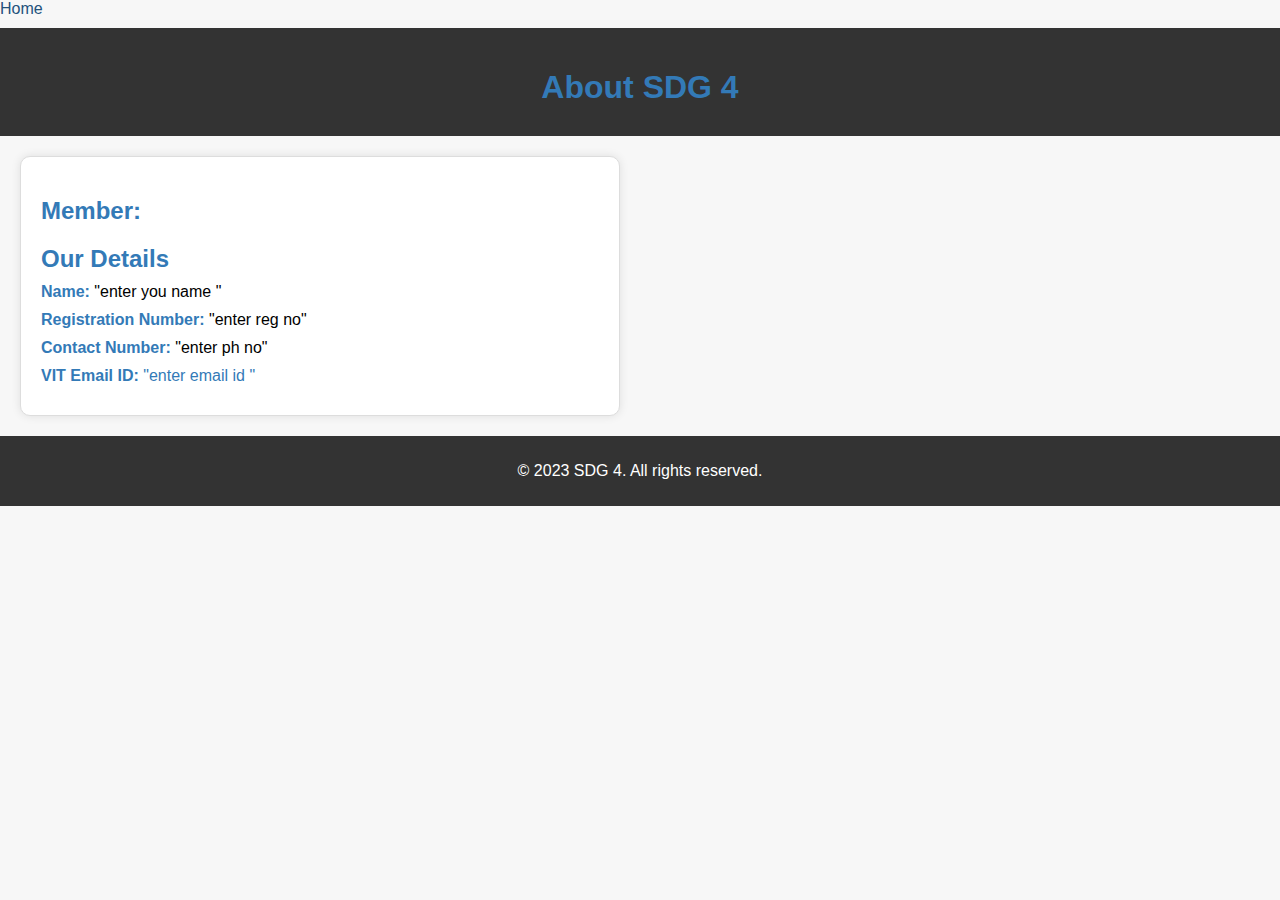
==== sdg4/about.html @ f82a1d2e "initial commit" ====
<!DOCTYPE html>
<html>
<head>
	<title>About SDG 4</title>
	<meta charset="UTF-8">
	<meta name="viewport" content="width=device-width, initial-scale=1.0">
	<style>
		/* Add some basic styling */
		body {
			font-family: Arial, sans-serif;
			margin: 0;
			padding: 0;
			background-color: #f7f7f7; /* Light gray background */
		}
		
		header {
			background-color: #333; /* Dark gray background */
			color: #fff; /* White text */
			padding: 20px;
			text-align: center;
		}
		
		main {
			display: flex;
			flex-direction: row; /* Change to row to make sections parallel */
			align-items: center;
			padding: 20px;
			justify-content: space-between; /* Add space between sections */
		}
		
		section {
			background-color: #fff; /* White background */
			padding: 20px;
			border: 1px solid #ddd; /* Light gray border */
			border-radius: 10px;
			box-shadow: 0px 0px 10px rgba(0, 0, 0, 0.1);
			width: 45%; /* Set width to make sections parallel */
		}
		
		h1, h2 {
			color: #337ab7; /* Blue text */
			margin-bottom: 10px;
		}
		
		ul {
			list-style: none;
			padding: 0;
			margin: 0;
		}
		
		li {
			margin-bottom: 10px;
		}
		
		li strong {
			color: #337ab7; /* Blue text */
		}
		
		a {
			text-decoration: none;
			color: #337ab7; /* Blue text */
		}
		
		a:hover {
			color: #23527c; /* Darker blue text on hover */
		}
		
		footer {
			background-color: #333; /* Dark gray background */
			color: #fff; /* White text */
			padding: 10px;
			text-align: center;
			clear: both;
		}
	</style>
</head>
<body>
	<nav>
            <ul>
                <li><a href="/sdg4/index.html" id="hm">Home</a></li>
                
            </ul>
        </nav>
	<header>
		<h1>About SDG 4</h1>
	</header>
	<main>
		<section id="about">
			<h2>Member:</h2>
			<h2>Our Details</h2>
			<ul>
				<li>
					<strong>Name:</strong> "enter you name "
				</li>
				<li>
					<strong>Registration Number:</strong> "enter reg no"
				</li>
				<li>
					<strong>Contact Number:</strong> "enter ph no"
				</li>
				<li>
					<strong>VIT Email ID:</strong> <a href="mailto:sdg4@vit.edu">"enter email id "</a>
				</li>
			</ul>
		</section>
		
	</main>
	<footer>
		<p>&copy; 2023 SDG 4. All rights reserved.</p>
	</footer>
</body>
</html>
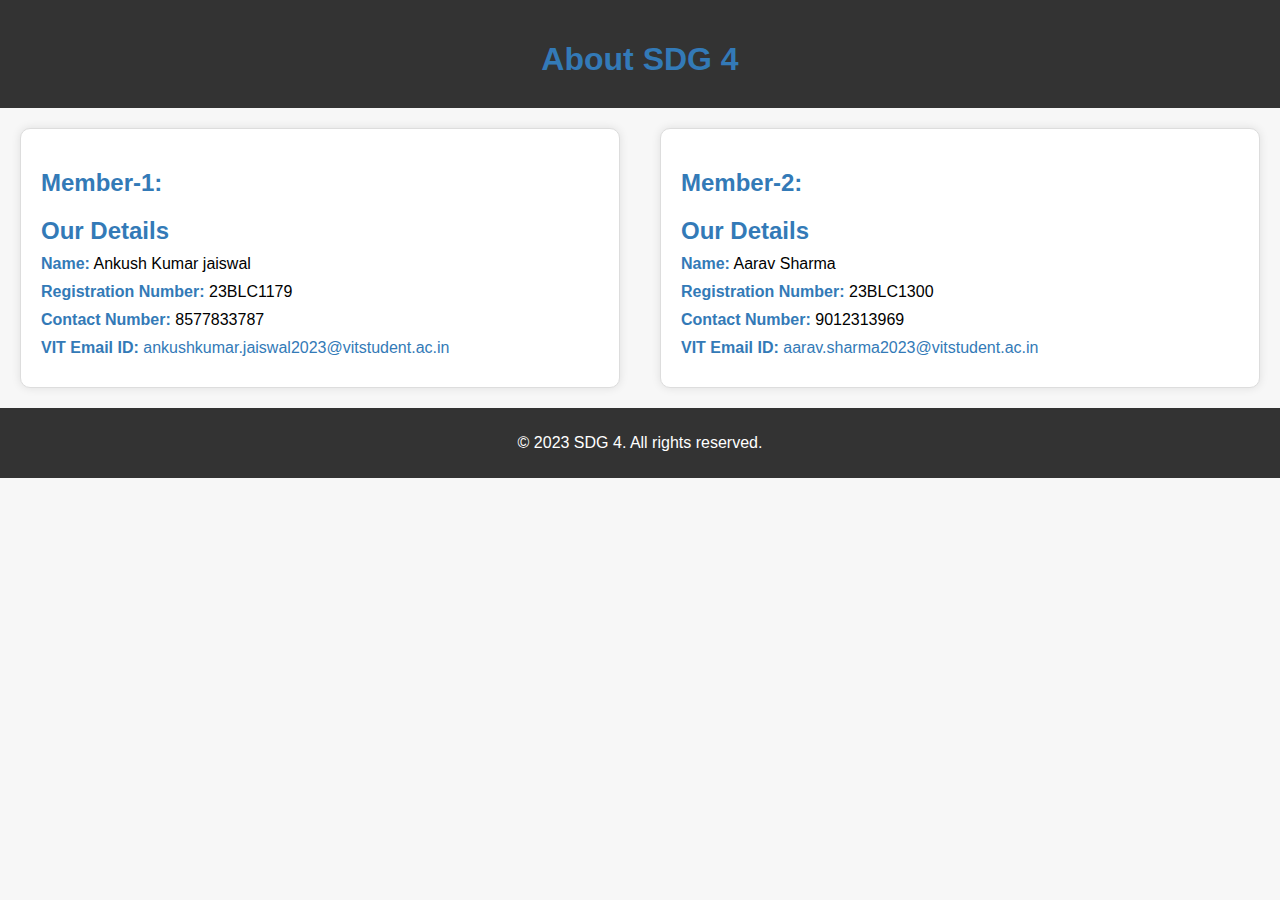
==== commit bb08c5db: "about changed" ====
--- a/sdg4/about.html
+++ b/sdg4/about.html
@@ -5,40 +5,40 @@
 	<meta charset="UTF-8">
 	<meta name="viewport" content="width=device-width, initial-scale=1.0">
 	<style>
-		/* Add some basic styling */
+		
 		body {
 			font-family: Arial, sans-serif;
 			margin: 0;
 			padding: 0;
-			background-color: #f7f7f7; /* Light gray background */
+			background-color: #f7f7f7; 
 		}
 		
 		header {
-			background-color: #333; /* Dark gray background */
-			color: #fff; /* White text */
+			background-color: #333; 
+			color: #fff; 
 			padding: 20px;
 			text-align: center;
 		}
 		
 		main {
 			display: flex;
-			flex-direction: row; /* Change to row to make sections parallel */
+			flex-direction: row; 
 			align-items: center;
 			padding: 20px;
-			justify-content: space-between; /* Add space between sections */
+			justify-content: space-between; 
 		}
 		
 		section {
-			background-color: #fff; /* White background */
+			background-color: #fff; 
 			padding: 20px;
-			border: 1px solid #ddd; /* Light gray border */
+			border: 1px solid #ddd; 
 			border-radius: 10px;
 			box-shadow: 0px 0px 10px rgba(0, 0, 0, 0.1);
-			width: 45%; /* Set width to make sections parallel */
+			width: 45%; 
 		}
 		
 		h1, h2 {
-			color: #337ab7; /* Blue text */
+			color: #337ab7; 
 			margin-bottom: 10px;
 		}
 		
@@ -53,21 +53,21 @@
 		}
 		
 		li strong {
-			color: #337ab7; /* Blue text */
+			color: #337ab7; 
 		}
 		
 		a {
 			text-decoration: none;
-			color: #337ab7; /* Blue text */
+			color: #337ab7; 
 		}
 		
 		a:hover {
-			color: #23527c; /* Darker blue text on hover */
+			color: #23527c; 
 		}
 		
 		footer {
-			background-color: #333; /* Dark gray background */
-			color: #fff; /* White text */
+			background-color: #333; 
+			color: #fff; 
 			padding: 10px;
 			text-align: center;
 			clear: both;
@@ -75,35 +75,46 @@
 	</style>
 </head>
 <body>
-	<nav>
-            <ul>
-                <li><a href="/sdg4/index.html" id="hm">Home</a></li>
-                
-            </ul>
-        </nav>
 	<header>
 		<h1>About SDG 4</h1>
 	</header>
 	<main>
 		<section id="about">
-			<h2>Member:</h2>
+			<h2>Member-1:</h2>
 			<h2>Our Details</h2>
 			<ul>
 				<li>
-					<strong>Name:</strong> "enter you name "
+					<strong>Name:</strong> Ankush Kumar jaiswal
 				</li>
 				<li>
-					<strong>Registration Number:</strong> "enter reg no"
+					<strong>Registration Number:</strong> 23BLC1179
 				</li>
 				<li>
-					<strong>Contact Number:</strong> "enter ph no"
+					<strong>Contact Number:</strong> 8577833787
 				</li>
 				<li>
-					<strong>VIT Email ID:</strong> <a href="mailto:sdg4@vit.edu">"enter email id "</a>
+					<strong>VIT Email ID:</strong> <a href="mailto:sdg4@vit.edu">ankushkumar.jaiswal2023@vitstudent.ac.in</a>
 				</li>
 			</ul>
 		</section>
-		
+		<section id="about">
+			<h2>Member-2:</h2>
+			<h2>Our Details</h2>
+			<ul>
+				<li>
+					<strong>Name:</strong> Aarav Sharma
+				</li>
+				<li>
+					<strong>Registration Number:</strong> 23BLC1300
+				</li>
+				<li>
+					<strong>Contact Number:</strong> 9012313969
+				</li>
+				<li>
+					<strong>VIT Email ID:</strong> <a href="mailto:sdg4@vit.edu">aarav.sharma2023@vitstudent.ac.in</a>
+				</li>
+			</ul>
+		</section>
 	</main>
 	<footer>
 		<p>&copy; 2023 SDG 4. All rights reserved.</p>
